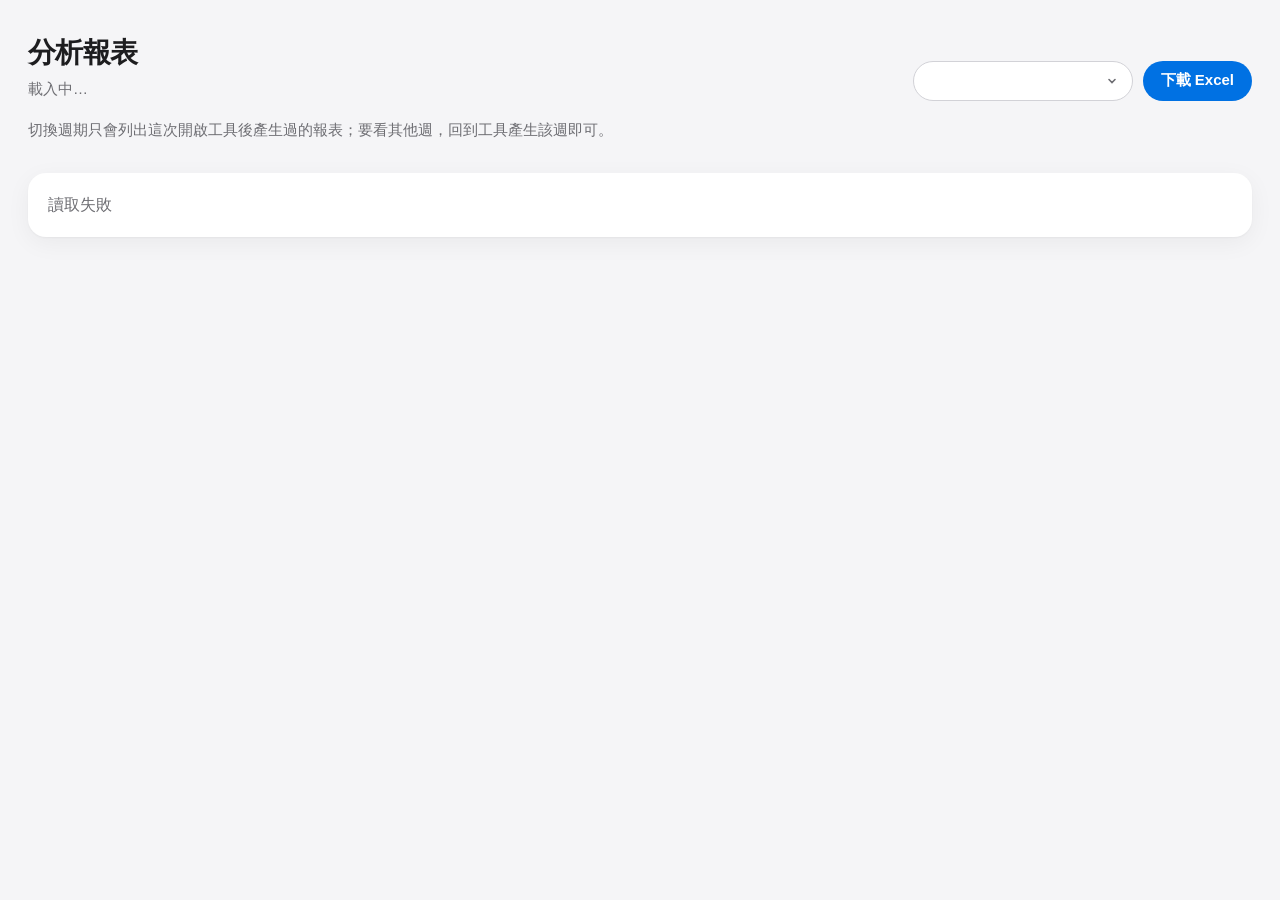
==== static/analysis.html @ d30db733 "本機工具加入網頁版分析：產完報表可按「在網頁上看分析」，在本機瀏覽器看（不用登入 LINE、不上傳），可切換本次產過的週期與下載 Excel（版本號 1.17.1） Co-Authored-By: C" ====
<!doctype html>
<html lang="zh-Hant-TW">
<head>
<meta charset="utf-8">
<meta name="viewport" content="width=device-width,initial-scale=1">
<title>分析報表</title>
<!-- 本機工具的網頁版分析：表格畫法與週報小幫手 /liff/analysis 相同（資料由 analysis_snapshot.py 轉出），只在本機開、不用登入 LINE -->
<style>
:root{--bg:#f5f5f7;--card:#fff;--fg:#1d1d1f;--muted:#6e6e73;--line:#d2d2d7;--accent:#0071e3;--fill:#f5f5f7;
  --shadow:0 1px 2px rgba(0,0,0,.04),0 6px 24px rgba(0,0,0,.05)}
@media (prefers-color-scheme:dark){:root{--bg:#000;--card:#161617;--fg:#f5f5f7;--muted:#a1a1a6;--line:#38383a;--accent:#2997ff;--fill:#1d1d1f;--shadow:none;color-scheme:dark}}
*{box-sizing:border-box}
body{margin:0;background:var(--bg);color:var(--fg);font:16px/1.5 -apple-system,BlinkMacSystemFont,"PingFang TC","Noto Sans TC",sans-serif;padding:32px 28px;-webkit-font-smoothing:antialiased}
main{max-width:1400px;margin:0 auto;display:flex;flex-direction:column;gap:14px}
h1{font-size:28px;margin:0;letter-spacing:-.02em}
.head{display:flex;align-items:flex-end;justify-content:space-between;gap:12px;flex-wrap:wrap}
.sub{color:var(--muted);font-size:15px;margin:4px 0 0}
.bar{display:flex;gap:10px;align-items:center;flex-wrap:wrap}
select,button{font:inherit;font-size:15px;border-radius:980px;height:40px}
select{-webkit-appearance:none;appearance:none;background:var(--card) url("data:image/svg+xml,%3Csvg xmlns=%27http://www.w3.org/2000/svg%27 width=%2712%27 height=%2712%27%3E%3Cpath d=%27M3 4.5l3 3 3-3%27 fill=%27none%27 stroke=%27%236e6e73%27 stroke-width=%271.6%27 stroke-linecap=%27round%27/%3E%3C/svg%3E") no-repeat right 14px center;
  color:var(--fg);border:1px solid var(--line);padding:0 38px 0 16px;min-width:220px}
button{border:0;padding:0 18px;font-weight:600;background:var(--accent);color:#fff;cursor:pointer}
.tabs{display:flex;gap:6px;overflow-x:auto;padding:2px;scrollbar-width:thin}
.tabs button{flex:none;height:36px;padding:0 14px;font-size:14px;background:var(--card);color:var(--muted);box-shadow:var(--shadow)}
.tabs button[aria-selected=true]{background:var(--accent);color:#fff}
.grid{background:var(--card);border-radius:18px;box-shadow:var(--shadow);overflow:auto;max-height:calc(100vh - 210px);min-height:240px}
.msg{background:var(--card);border-radius:18px;padding:20px;box-shadow:var(--shadow);color:var(--muted)}
table.ana{border-collapse:separate;border-spacing:0;font-size:13px;font-variant-numeric:tabular-nums;table-layout:fixed;--a-head:#1F3864;--a-sec:#D6DCE4;--a-zebra:#F2F2F2;
  --a-g1:#DDEBF7;--a-g2:#E2EFDA;--a-g3:#FFF2CC;--a-cur:#1F3864;--a-up:#2E7D32;--a-down:#C00000;--a-bg:var(--card);--a-line:#e3e3e8;--a-strong:#8e8e93}
@media (prefers-color-scheme:dark){table.ana{--a-head:#1f3a6b;--a-sec:#2b333f;--a-zebra:#1c1c1e;--a-g1:#17293f;--a-g2:#1b2c1f;--a-g3:#30290f;
  --a-cur:#9cc3ff;--a-up:#4cc463;--a-down:#ff6b6b;--a-line:#2c2c2e;--a-strong:#636366}}
table.ana td{padding:6px 8px;border-bottom:1px solid var(--a-line);white-space:nowrap;overflow:hidden;text-overflow:ellipsis;background:var(--a-bg);line-height:1.35;height:30px}
table.ana td.w{white-space:normal}
table.ana td.L{border-left:2px solid var(--a-strong)}table.ana td.T{border-top:2px solid var(--a-strong)}
table.ana td.b{font-weight:700}
table.ana td.f-head{background:var(--a-head);color:#fff;font-weight:700}
table.ana td.f-sec{background:var(--a-sec)}table.ana td.f-zebra{background:var(--a-zebra)}
table.ana td.f-g1{background:var(--a-g1)}table.ana td.f-g2{background:var(--a-g2)}table.ana td.f-g3{background:var(--a-g3)}
table.ana td.c-white{color:#fff}table.ana td.c-cur{color:var(--a-cur)}table.ana td.c-up{color:var(--a-up)}table.ana td.c-down{color:var(--a-down)}
table.ana td.sl{position:sticky;z-index:1}table.ana td.st{position:sticky;z-index:2}table.ana td.st.sl{z-index:3}
</style>
</head>
<body>
<main>
  <header class="head"><div><h1>分析報表</h1><p class="sub" id="sub">載入中…</p></div>
    <div class="bar"><select id="weekSel" aria-label="週期"></select><button id="dl" type="button">下載 Excel</button></div></header>
  <p class="sub">切換週期只會列出這次開啟工具後產生過的報表；要看其他週，回到工具產生該週即可。</p>
  <nav class="tabs" id="tabs" role="tablist" aria-label="分析頁"></nav>
  <div class="grid" id="grid" role="tabpanel"></div>
  <div class="msg" id="msg" hidden></div>
</main>
<script>
const $ = (id) => document.getElementById(id);
let SNAP = null, SHEET = 0, JOB = new URLSearchParams(location.search).get("jobId");
const ALIGN = { l: "left", c: "center", r: "right" };
const isNum = (t) => /^[+\-]?[\d,]+(\.\d+)?(%|pp)?$/.test(t);
const fmtDay = (ymd) => { const [y, m, d] = ymd.split("-"); return Number(m) + "/" + Number(d); };
function cellNode(item, styles, col, widths, freezeCols){
  const [text, si, cs, rs] = item, st = styles[si] || {}, td = document.createElement("td");
  td.textContent = text;
  if (cs > 1) td.colSpan = cs; if (rs > 1) td.rowSpan = rs;
  const cls = [];
  if (st.f) { if (st.f[0] === "#") td.style.background = st.f; else cls.push("f-" + st.f); }
  if (st.c) { if (st.c[0] === "#") td.style.color = st.c; else cls.push("c-" + st.c); }
  if (st.b) cls.push("b"); if (st.w) cls.push("w"); if (st.L) cls.push("L"); if (st.T) cls.push("T");
  td.style.textAlign = st.a ? ALIGN[st.a] : (isNum(text) ? "right" : "left");
  if (st.i) td.style.paddingLeft = (8 + st.i * 12) + "px";
  if (col < freezeCols) { cls.push("sl"); td.style.left = widths.slice(0, col).reduce((a, b) => a + b, 0) + "px"; }
  td.className = cls.join(" ");
  return td;
}
function drawSheet(i){
  SHEET = i;
  [...$("tabs").children].forEach((b, k) => { b.setAttribute("aria-selected", String(k === i));
    if (k === i) b.scrollIntoView({ block: "nearest", inline: "nearest" }); });
  const sh = SNAP.sheets[i], [fr, fc] = sh.freeze;
  const widths = sh.widths.map(w => Math.max(44, Math.round(w * 7.4)));
  const table = document.createElement("table"); table.className = "ana";
  const cg = document.createElement("colgroup");
  widths.forEach(w => { const c = document.createElement("col"); c.style.width = w + "px"; cg.append(c); });
  table.append(cg); table.style.width = widths.reduce((a, b) => a + b, 0) + "px";
  const tb = document.createElement("tbody");
  sh.rows.forEach(r => { const tr = document.createElement("tr");
    r.forEach((item, col) => { if (item) tr.append(cellNode(item, SNAP.styles, col, widths, fc)); }); tb.append(tr); });
  table.append(tb);
  const grid = $("grid"); grid.innerHTML = ""; grid.append(table); grid.scrollTop = 0; grid.scrollLeft = 0;
  let top = 0;
  [...tb.rows].slice(0, fr).forEach(tr => { [...tr.cells].forEach(td => { td.classList.add("st"); td.style.top = top + "px"; }); top += tr.offsetHeight; });
}
function fail(text){ $("msg").textContent = text; $("msg").hidden = false; $("grid").hidden = true; $("tabs").hidden = true; }
async function getJson(url){ const r = await fetch(url); const d = await r.json().catch(() => ({})); if (!r.ok) throw new Error(d.error || "讀取失敗"); return d; }
async function openJob(){
  const d = await getJson("/api/analysis?jobId=" + encodeURIComponent(JOB));
  SNAP = d.snapshot;
  const tabs = $("tabs"); tabs.innerHTML = "";
  SNAP.sheets.forEach((s, i) => { const b = document.createElement("button"); b.type = "button"; b.setAttribute("role", "tab");
    b.textContent = s.name; b.onclick = () => drawSheet(i); tabs.append(b); });
  $("msg").hidden = true; $("grid").hidden = false; tabs.hidden = false;
  drawSheet(Math.min(SHEET, SNAP.sheets.length - 1));
  history.replaceState(null, "", "?jobId=" + JOB);
}
(async () => {
  try {
    const { items } = await getJson("/api/analysis/list");
    if (!items.length) return fail("這次開啟工具後還沒有產生報表。回到工具產生報表後，再按「在網頁上看分析」。");
    if (!JOB || !items.some(x => x.jobId === JOB)) JOB = items[0].jobId;
    const sel = $("weekSel");
    items.forEach(x => { const o = document.createElement("option"); o.value = x.jobId;
      o.textContent = (x.shopId ? x.shopId + "｜" : "") + fmtDay(x.wkStart) + "–" + fmtDay(x.wkEnd); sel.append(o); });
    sel.value = JOB;
    const cur = items.find(x => x.jobId === JOB);
    $("sub").textContent = "門市 " + (cur.shopId || "") + "｜本機產生，不用登入 LINE";
    sel.onchange = () => { JOB = sel.value; const c = items.find(x => x.jobId === JOB);
      $("sub").textContent = "門市 " + (c.shopId || "") + "｜本機產生，不用登入 LINE"; openJob().catch(e => fail(e.message)); };
    $("dl").onclick = () => { location.href = "/api/download?jobId=" + encodeURIComponent(JOB) + "&part=1"; };
    await openJob();
  } catch (e) { fail(e.message); }
})();
</script>
</body>
</html>
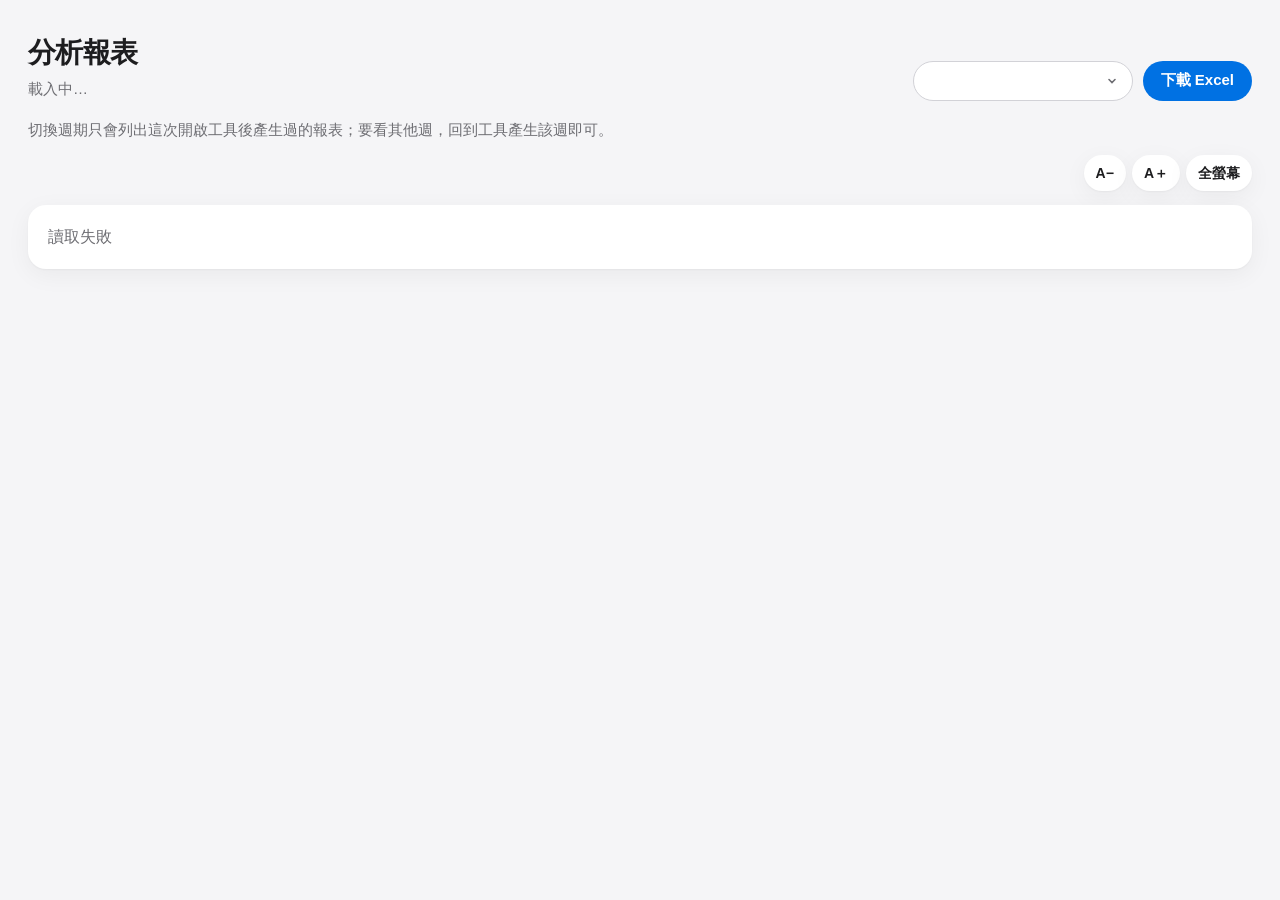
==== commit f10c1ce0: "本機網頁版分析：全版面、全螢幕模式、字體大小調整（版本號 1.17.3） Co-Authored-By: Claude Opus 5.5 <noreply@anthropic.com>" ====
--- a/static/analysis.html
+++ b/static/analysis.html
@@ -11,7 +11,18 @@
 @media (prefers-color-scheme:dark){:root{--bg:#000;--card:#161617;--fg:#f5f5f7;--muted:#a1a1a6;--line:#38383a;--accent:#2997ff;--fill:#1d1d1f;--shadow:none;color-scheme:dark}}
 *{box-sizing:border-box}
 body{margin:0;background:var(--bg);color:var(--fg);font:16px/1.5 -apple-system,BlinkMacSystemFont,"PingFang TC","Noto Sans TC",sans-serif;padding:32px 28px;-webkit-font-smoothing:antialiased}
-main{max-width:1400px;margin:0 auto;display:flex;flex-direction:column;gap:14px}
+main{max-width:none;margin:0 auto;display:flex;flex-direction:column;gap:14px}
+.view-bar{display:flex;gap:10px;align-items:center}
+.view-bar>nav{flex:1;min-width:0}
+.tools{display:flex;gap:6px;flex:none}
+@media (max-width:600px){.view-bar{flex-wrap:wrap}.view-bar>nav{flex-basis:100%}.tools{margin-left:auto}}
+.tools button{height:36px;min-width:40px;padding:0 12px;font-size:14px;font-weight:600;background:var(--card);color:var(--fg);box-shadow:var(--shadow);border-radius:980px}
+.tools button[disabled]{opacity:.4}
+body.fs{overflow:hidden}
+body.fs #view{animation:none!important;opacity:1}
+body.fs #view{position:fixed;inset:0;z-index:50;background:var(--bg);padding:10px 12px calc(10px + env(safe-area-inset-bottom));gap:8px;display:flex;flex-direction:column}
+body.fs #view>.grid{flex:1;max-height:none;min-height:0;border-radius:12px}
+body.fs #meta{display:none}
 h1{font-size:28px;margin:0;letter-spacing:-.02em}
 .head{display:flex;align-items:flex-end;justify-content:space-between;gap:12px;flex-wrap:wrap}
 .sub{color:var(--muted);font-size:15px;margin:4px 0 0}
@@ -25,11 +36,14 @@
 .tabs button[aria-selected=true]{background:var(--accent);color:#fff}
 .grid{background:var(--card);border-radius:18px;box-shadow:var(--shadow);overflow:auto;max-height:calc(100vh - 210px);min-height:240px}
 .msg{background:var(--card);border-radius:18px;padding:20px;box-shadow:var(--shadow);color:var(--muted)}
-table.ana{border-collapse:separate;border-spacing:0;font-size:13px;font-variant-numeric:tabular-nums;table-layout:fixed;--a-head:#1F3864;--a-sec:#D6DCE4;--a-zebra:#F2F2F2;
+table.ana{border-collapse:separate;border-spacing:0;font-size:var(--ana-fs,13px);font-variant-numeric:tabular-nums;table-layout:auto;--a-head:#1F3864;--a-sec:#D6DCE4;--a-zebra:#F2F2F2;
   --a-g1:#DDEBF7;--a-g2:#E2EFDA;--a-g3:#FFF2CC;--a-cur:#1F3864;--a-up:#2E7D32;--a-down:#C00000;--a-bg:var(--card);--a-line:#e3e3e8;--a-strong:#8e8e93}
 @media (prefers-color-scheme:dark){table.ana{--a-head:#1f3a6b;--a-sec:#2b333f;--a-zebra:#1c1c1e;--a-g1:#17293f;--a-g2:#1b2c1f;--a-g3:#30290f;
   --a-cur:#9cc3ff;--a-up:#4cc463;--a-down:#ff6b6b;--a-line:#2c2c2e;--a-strong:#636366}}
-table.ana td{padding:6px 8px;border-bottom:1px solid var(--a-line);white-space:nowrap;overflow:hidden;text-overflow:ellipsis;background:var(--a-bg);line-height:1.35;height:30px}
+table.ana td{padding:.46em .62em;border-bottom:1px solid var(--a-line);white-space:nowrap;background:var(--a-bg);line-height:1.35;height:2.3em}
+table.ana td.clip{max-width:150px;overflow:hidden;text-overflow:ellipsis}
+table.ana tr.meas td{height:0;padding:0;border:0;line-height:0}
+table.ana td.note{white-space:normal;color:var(--muted);border-bottom:0;height:auto;padding:10px 8px}
 table.ana td.w{white-space:normal}
 table.ana td.L{border-left:2px solid var(--a-strong)}table.ana td.T{border-top:2px solid var(--a-strong)}
 table.ana td.b{font-weight:700}
@@ -45,12 +59,15 @@
   <header class="head"><div><h1>分析報表</h1><p class="sub" id="sub">載入中…</p></div>
     <div class="bar"><select id="weekSel" aria-label="週期"></select><button id="dl" type="button">下載 Excel</button></div></header>
   <p class="sub">切換週期只會列出這次開啟工具後產生過的報表；要看其他週，回到工具產生該週即可。</p>
-  <nav class="tabs" id="tabs" role="tablist" aria-label="分析頁"></nav>
-  <div class="grid" id="grid" role="tabpanel"></div>
+  <section id="view" style="display:flex;flex-direction:column;gap:12px">
+    <div class="view-bar"><nav class="tabs" id="tabs" role="tablist" aria-label="分析頁"></nav><div class="tools"><button type="button" id="fsDown" aria-label="縮小字體">A−</button><button type="button" id="fsUp" aria-label="放大字體">A＋</button><button type="button" id="fsBtn">全螢幕</button></div></div>
+    <div class="grid" id="grid" role="tabpanel"></div>
+  </section>
   <div class="msg" id="msg" hidden></div>
 </main>
 <script>
 const $ = (id) => document.getElementById(id);
+const NARROW = innerWidth < 600;
 let SNAP = null, SHEET = 0, JOB = new URLSearchParams(location.search).get("jobId");
 const ALIGN = { l: "left", c: "center", r: "right" };
 const isNum = (t) => /^[+\-]?[\d,]+(\.\d+)?(%|pp)?$/.test(t);
@@ -65,7 +82,7 @@
   if (st.b) cls.push("b"); if (st.w) cls.push("w"); if (st.L) cls.push("L"); if (st.T) cls.push("T");
   td.style.textAlign = st.a ? ALIGN[st.a] : (isNum(text) ? "right" : "left");
   if (st.i) td.style.paddingLeft = (8 + st.i * 12) + "px";
-  if (col < freezeCols) { cls.push("sl"); td.style.left = widths.slice(0, col).reduce((a, b) => a + b, 0) + "px"; }
+  if (col < freezeCols) { cls.push("sl"); td.dataset.col = col; if (NARROW) cls.push("clip"); }
   td.className = cls.join(" ");
   return td;
 }
@@ -74,19 +91,55 @@
   [...$("tabs").children].forEach((b, k) => { b.setAttribute("aria-selected", String(k === i));
     if (k === i) b.scrollIntoView({ block: "nearest", inline: "nearest" }); });
   const sh = SNAP.sheets[i], [fr, fc] = sh.freeze;
-  const widths = sh.widths.map(w => Math.max(44, Math.round(w * 7.4)));
+  // 欄寬當最小寬度，內容較長時欄位自動撐開，數字一定完整顯示；手機上凍結的列名欄最多 150px（列名過長以 … 截斷）
+  const widths = sh.widths.map((w, c) => Math.min(NARROW && c < Math.max(fc, 1) ? 150 : 9999, Math.max(44, Math.round(w * 7.4))));
   const table = document.createElement("table"); table.className = "ana";
   const cg = document.createElement("colgroup");
   widths.forEach(w => { const c = document.createElement("col"); c.style.width = w + "px"; cg.append(c); });
-  table.append(cg); table.style.width = widths.reduce((a, b) => a + b, 0) + "px";
+  table.append(cg); table.style.minWidth = widths.reduce((a, b) => a + b, 0) + "px";
   const tb = document.createElement("tbody");
   sh.rows.forEach(r => { const tr = document.createElement("tr");
-    r.forEach((item, col) => { if (item) tr.append(cellNode(item, SNAP.styles, col, widths, fc)); }); tb.append(tr); });
+    // 說明列（只有第一格有字、沒有底色）：橫跨整列並可換行，不要把第一欄撐寬
+    const first = r[0], st0 = first ? (SNAP.styles[first[1]] || {}) : {};
+    if (first && first[0] && !st0.f && r.slice(1).every(x => !x || x[0] === "")) {
+      const td = document.createElement("td"); td.textContent = first[0]; td.colSpan = r.length; td.className = "note"; tr.append(td);
+    } else r.forEach((item, col) => { if (item) tr.append(cellNode(item, SNAP.styles, col, widths, fc)); });
+    tb.append(tr); });
+  const meas = document.createElement("tr"); meas.className = "meas";   // 量每欄實際左緣，給凍結欄定位
+  widths.forEach(() => meas.append(document.createElement("td"))); tb.append(meas);
   table.append(tb);
   const grid = $("grid"); grid.innerHTML = ""; grid.append(table); grid.scrollTop = 0; grid.scrollLeft = 0;
+  const lefts = [...meas.cells].map(td => td.offsetLeft);
+  tb.querySelectorAll("td.sl").forEach(td => { td.style.left = lefts[Number(td.dataset.col)] + "px"; });
   let top = 0;
   [...tb.rows].slice(0, fr).forEach(tr => { [...tr.cells].forEach(td => { td.classList.add("st"); td.style.top = top + "px"; }); top += tr.offsetHeight; });
 }
+// 字體大小（記在這台瀏覽器）與全螢幕：全螢幕時表格佔滿整個視窗，可用 Esc 或「結束全螢幕」離開
+const FS_STEPS = [11, 12, 13, 14, 16, 18, 20, 22];
+let FS = 2;
+try { const v = Number(localStorage.getItem("anaFont")); if (FS_STEPS.includes(v)) FS = FS_STEPS.indexOf(v); } catch (e) {}
+function applyFont(redraw){
+  document.documentElement.style.setProperty("--ana-fs", FS_STEPS[FS] + "px");
+  $("fsDown").disabled = FS === 0; $("fsUp").disabled = FS === FS_STEPS.length - 1;
+  try { localStorage.setItem("anaFont", String(FS_STEPS[FS])); } catch (e) {}
+  if (redraw && SNAP) drawSheet(SHEET);
+}
+$("fsDown").onclick = () => { if (FS > 0) { FS--; applyFont(true); } };
+$("fsUp").onclick = () => { if (FS < FS_STEPS.length - 1) { FS++; applyFont(true); } };
+function setFull(on){
+  document.body.classList.toggle("fs", on);
+  $("fsBtn").textContent = on ? "結束全螢幕" : "全螢幕";
+  const de = document.documentElement;
+  try {
+    if (on && de.requestFullscreen && !document.fullscreenElement) de.requestFullscreen().catch(() => {});
+    if (!on && document.fullscreenElement) document.exitFullscreen().catch(() => {});
+  } catch (e) {}
+  if (SNAP) drawSheet(SHEET);
+}
+$("fsBtn").onclick = () => setFull(!document.body.classList.contains("fs"));
+document.addEventListener("fullscreenchange", () => { if (!document.fullscreenElement && document.body.classList.contains("fs")) setFull(false); });
+document.addEventListener("keydown", (e) => { if (e.key === "Escape" && document.body.classList.contains("fs") && !document.fullscreenElement) setFull(false); });
+applyFont(false);
 function fail(text){ $("msg").textContent = text; $("msg").hidden = false; $("grid").hidden = true; $("tabs").hidden = true; }
 async function getJson(url){ const r = await fetch(url); const d = await r.json().catch(() => ({})); if (!r.ok) throw new Error(d.error || "讀取失敗"); return d; }
 async function openJob(){
